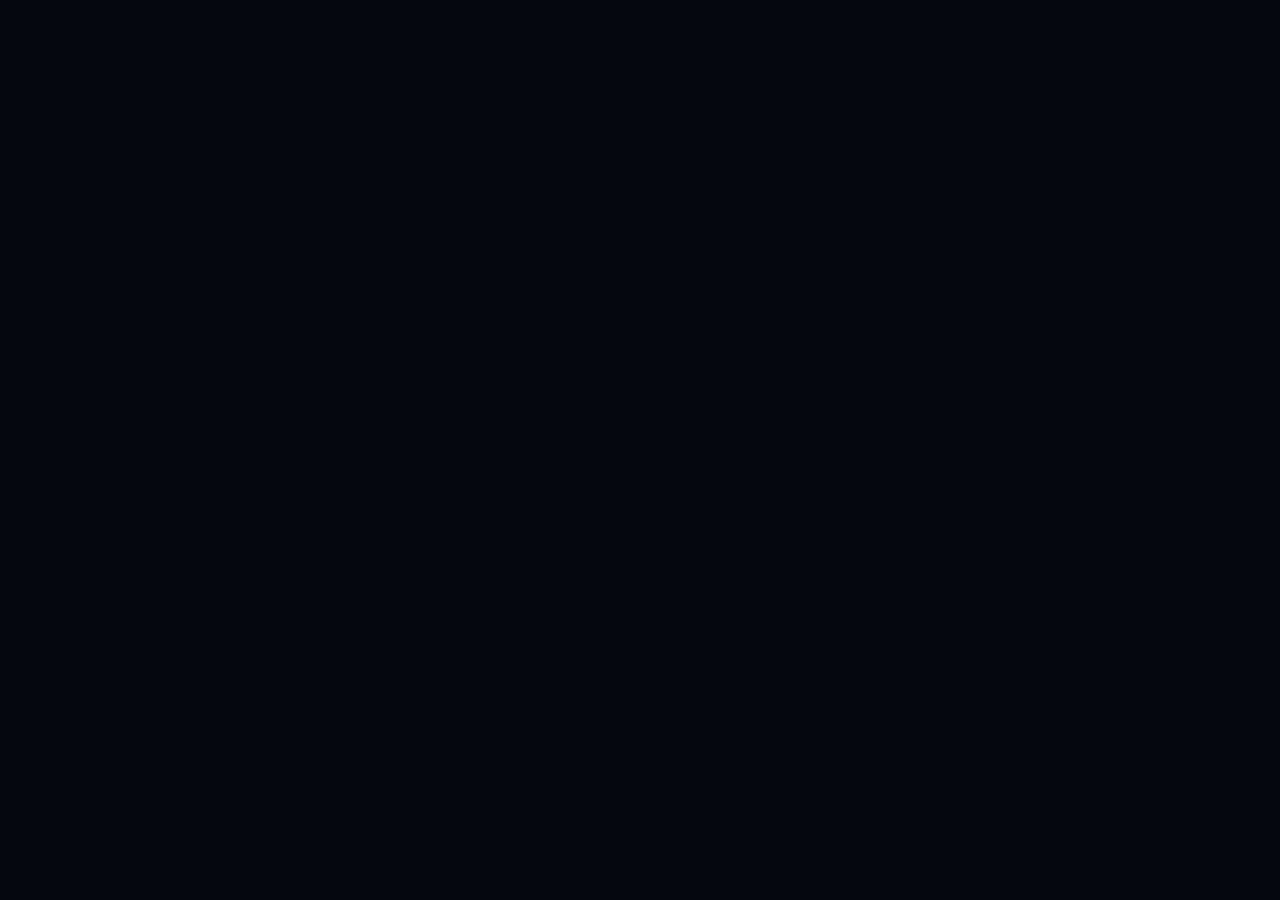
==== launcher/ui/index.html @ 75cf0789 "Move launcher into installer repository" ====
<!doctype html>
<html lang="en">
  <head>
    <meta charset="utf-8" />
    <meta name="viewport" content="width=device-width, initial-scale=1" />
    <title>Rebellion II</title>
    <style>
      html,
      body {
        height: 100%;
        margin: 0;
        background: #05070f;
      }
    </style>
  </head>
  <body></body>
</html>
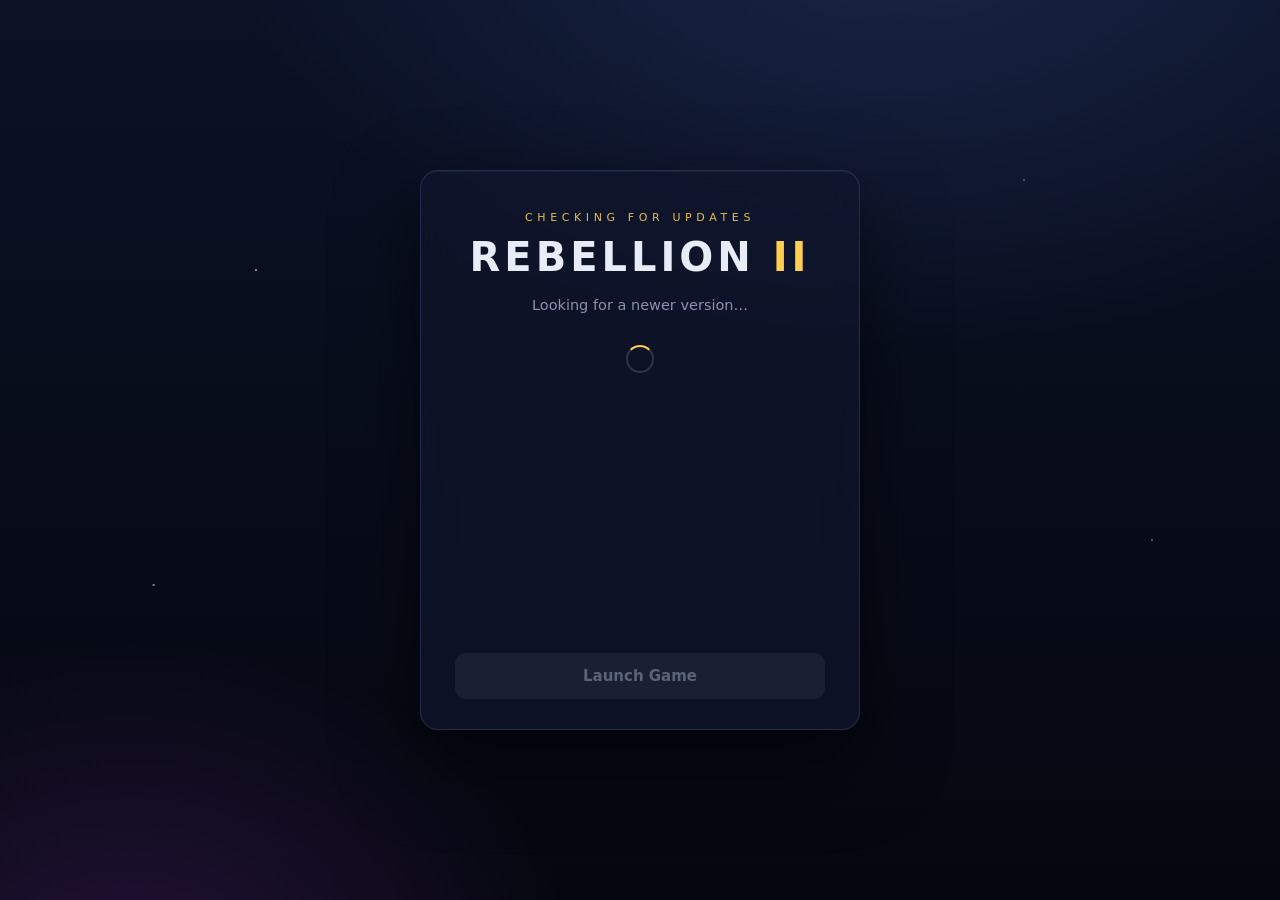
==== commit d8b28554: "Adding the launcher and content update engine The launcher (Tauri) plus update-core, the standalone " ====
--- a/launcher/ui/index.html
+++ b/launcher/ui/index.html
@@ -3,15 +3,68 @@
   <head>
     <meta charset="utf-8" />
     <meta name="viewport" content="width=device-width, initial-scale=1" />
-    <title>Rebellion II</title>
+    <title>Rebellion 2 Launcher</title>
     <style>
-      html,
+      * { box-sizing: border-box; }
+      html, body { height: 100%; margin: 0; }
       body {
-        height: 100%;
-        margin: 0;
-        background: #05070f;
+        font-family: "Segoe UI", system-ui, sans-serif; color: #e8ecf6;
+        background:
+          radial-gradient(1200px 800px at 70% -10%, #1a2547 0%, transparent 55%),
+          radial-gradient(900px 700px at 10% 110%, #241238 0%, transparent 50%),
+          linear-gradient(180deg, #0b1226, #05070f);
+        display: flex; align-items: center; justify-content: center; overflow: hidden; user-select: none;
       }
+      body::before {
+        content: ""; position: fixed; inset: 0;
+        background-image:
+          radial-gradient(1.5px 1.5px at 20% 30%, #fff 50%, transparent),
+          radial-gradient(1px 1px at 80% 20%, #cdd 50%, transparent),
+          radial-gradient(1.5px 1.5px at 60% 70%, #fff 50%, transparent),
+          radial-gradient(1px 1px at 35% 80%, #bcd 50%, transparent),
+          radial-gradient(1px 1px at 90% 60%, #fff 50%, transparent),
+          radial-gradient(1.5px 1.5px at 12% 65%, #eef 50%, transparent);
+        opacity: 0.5; pointer-events: none;
+      }
+      .card {
+        position: relative; width: min(94vw, 440px); height: min(560px, 92vh); overflow: hidden; padding: 40px 34px 30px;
+        background: rgba(16, 22, 43, 0.72); border: 1px solid rgba(120, 160, 255, 0.18);
+        border-radius: 18px; backdrop-filter: blur(14px);
+        box-shadow: 0 30px 80px rgba(0, 0, 0, 0.55), inset 0 1px 0 rgba(255, 255, 255, 0.05);
+        display: flex; flex-direction: column; text-align: center;
+      }
+      .kicker { letter-spacing: .42em; font-size: 11px; color: #ffcf4d; text-transform: uppercase; margin: 0 0 12px; opacity: .9; }
+      h1 { margin: 0; font-size: clamp(24px, 8vw, 40px); font-weight: 800; letter-spacing: .1em; line-height: 1.05; }
+      h1 .two { color: #ffcf4d; }
+      .sub { margin: 16px auto 24px; max-width: 34ch; color: #8a93ad; font-size: 14.5px; line-height: 1.6; min-height: 20px; }
+      .spin { width: 28px; height: 28px; border: 2.5px solid rgba(255,255,255,.14); border-top-color: #ffcf4d; border-radius: 50%; animation: sp .8s linear infinite; margin: 4px auto; }
+      @keyframes sp { to { transform: rotate(360deg); } }
+      .bar { width: 100%; height: 7px; background: rgba(255,255,255,.08); border-radius: 5px; overflow: hidden; display: none; margin-top: 4px; }
+      .f { height: 100%; width: 0%; background: linear-gradient(90deg, #ffcf4d, #ffb43d); transition: width .3s; }
+      .p { font-size: 11.5px; color: #8a93ad; min-height: 0; margin-top: 8px; }
+      .btns { margin-top: auto; }
+      .b { display: flex; align-items: center; justify-content: center; width: 100%; padding: 14px 18px; margin: 11px 0 0; border-radius: 11px; font-size: 15px; font-weight: 700; text-decoration: none; }
+      .b.disabled { background: rgba(255,255,255,.06); color: #5b6479; cursor: default; }
     </style>
   </head>
-  <body></body>
+  <body>
+    <main class="card">
+      <p class="kicker">Checking for updates</p>
+      <h1>REBELLION <span class="two">II</span></h1>
+      <p class="sub" id="s">Looking for a newer version…</p>
+      <div class="spin"></div>
+      <div class="bar" id="bar"><div class="f" id="f"></div></div>
+      <div class="p" id="p"></div>
+      <div class="btns"><span class="b disabled">Launch Game</span></div>
+    </main>
+    <script>
+      window.rebSetProgress = function (percent, label) {
+        var bar = document.getElementById("bar"); if (bar) bar.style.display = "block";
+        var f = document.getElementById("f"); if (f) f.style.width = percent + "%";
+        var p = document.getElementById("p"); if (p) p.textContent = percent > 0 ? percent + "%" : "";
+        if (label) { var s = document.getElementById("s"); if (s) s.textContent = label; }
+      };
+      window.rebSetStatus = function (label) { var s = document.getElementById("s"); if (s) s.textContent = label; };
+    </script>
+  </body>
 </html>
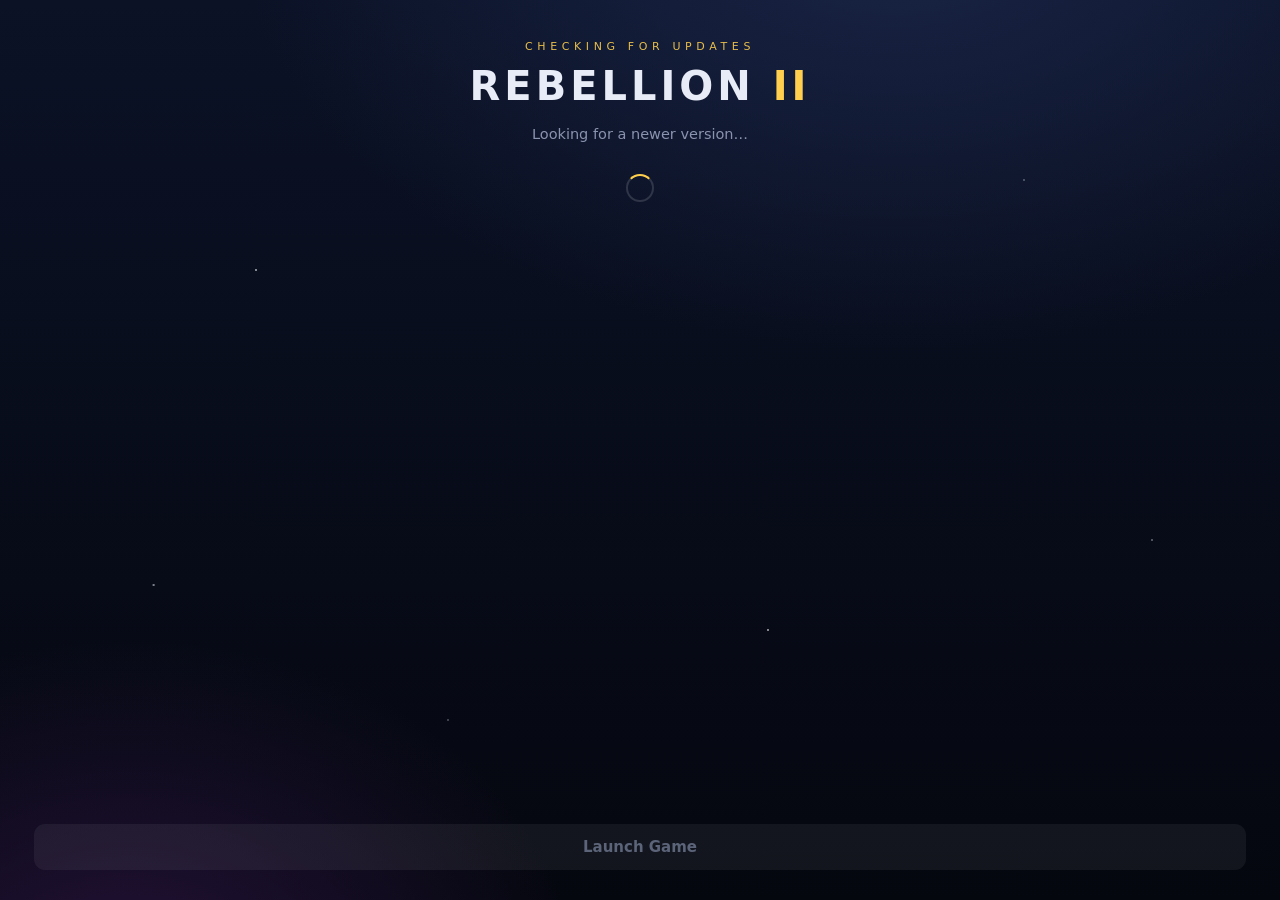
==== commit e7f5a64f: "Flattening launcher content into the window" ====
--- a/launcher/ui/index.html
+++ b/launcher/ui/index.html
@@ -13,7 +13,7 @@
           radial-gradient(1200px 800px at 70% -10%, #1a2547 0%, transparent 55%),
           radial-gradient(900px 700px at 10% 110%, #241238 0%, transparent 50%),
           linear-gradient(180deg, #0b1226, #05070f);
-        display: flex; align-items: center; justify-content: center; overflow: hidden; user-select: none;
+        display: flex; overflow: hidden; user-select: none;
       }
       body::before {
         content: ""; position: fixed; inset: 0;
@@ -27,10 +27,7 @@
         opacity: 0.5; pointer-events: none;
       }
       .card {
-        position: relative; width: min(94vw, 440px); height: min(560px, 92vh); overflow: hidden; padding: 40px 34px 30px;
-        background: rgba(16, 22, 43, 0.72); border: 1px solid rgba(120, 160, 255, 0.18);
-        border-radius: 18px; backdrop-filter: blur(14px);
-        box-shadow: 0 30px 80px rgba(0, 0, 0, 0.55), inset 0 1px 0 rgba(255, 255, 255, 0.05);
+        position: relative; width: 100%; height: 100%; overflow: hidden; padding: 40px 34px 30px;
         display: flex; flex-direction: column; text-align: center;
       }
       .kicker { letter-spacing: .42em; font-size: 11px; color: #ffcf4d; text-transform: uppercase; margin: 0 0 12px; opacity: .9; }
